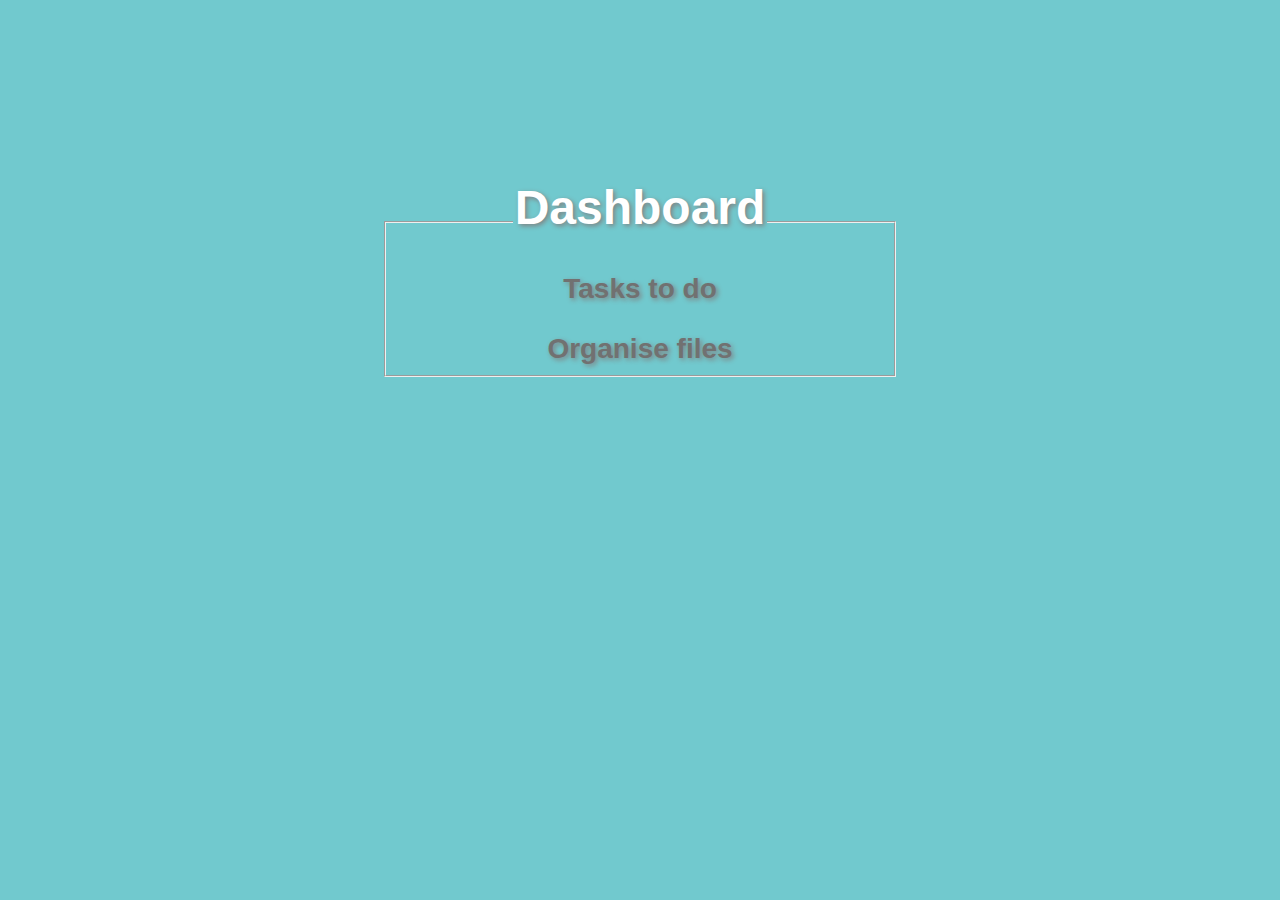
==== Dashboard.html @ ee9ccdb7 "Add files via upload" ====
<html>
    <head>
        <title>Sign In</title>
        <link rel="stylesheet" href="./style1.css" />
    </head>
    <body>
        <div id="particles-js">
            <div class="heading">
            <fieldset>
            <legend><h1 data-test-id="board-title" style="font-size: 48px;">Dashboard</h1><br><br></legend>
            <h6 data-test-id="board-title" style="font-size: 28px;"><a href="Dashboard.html">Tasks to do</a></h6><br><br>
            <h6 data-test-id="board-title" style="font-size: 28px;"><a href="yourFolder.html">Organise files</a></h6>
            </fielset>
    </div>
        </div>
    </body>
</html>
</html>
---- style1.css ----
body {
    margin: 0;
    font-family: -apple-system, BlinkMacSystemFont,
      'Segoe UI', Roboto, Oxygen, Ubuntu, Cantarell,
      'Open Sans', 'Helvetica Neue', sans-serif;
}
.heading {
    position: absolute;
    text-align: center;
    top: 20%;
    width: 100%;
}
.Leftpane {
    padding-left: 5px;
    position: fixed;
    float: left;
}
h1,h6 {
    color: white;
    text-shadow: 2px 2px 5px Gray;
    font-size: 70px;
}
#particles-js {
    background: #71c9ce;
    height: 100vh;
}
.Folders
{
  text-align: center;
  top: 40%;
  width: 100%;
}

h1
 {
  display: block;
  text-align: center;
}

ul {
  list-style-type: none;
  margin: 0;
  padding: 0;
  width: 200px;
  background-color: #f1f1f1;
}

li a {
  display: block;
  color: #000;
  padding: 8px 16px;
  text-decoration: none;
}

/* Change the link color on hover */
li a:hover {
  background-color: #555;
  color: white;
}

html {
  font-size: 100%;
  text-size-adjust: none;
}

a:hover,
a:active {
  outline: 0;
}

fieldset {
  padding: 10px;
  margin-left: 30%;
  margin-right: 30%;
}

button,
input,
select,
textarea {
  font-size: 100%;
  margin: 0;
  vertical-align: middle;
}
button,
input {
  overflow: visible;
  line-height: normal;
}
button::-moz-focus-inner,
input::-moz-focus-inner {
  padding: 0;
  border: 0;
}
button,
input[type='button'],
input[type='reset'],
input[type='submit'] {
  cursor: pointer;
  -webkit-appearance: button;
}
input[type='search'] {
  box-sizing: content-box;
  -webkit-appearance: textfield;
}
input[type='search']::-webkit-search-decoration,
input[type='search']::-webkit-search-cancel-button {
  -webkit-appearance: none;
}
textarea {
  overflow: auto;
  vertical-align: top;
}
body {
  margin: 0;
}
h1, h2, h3, h4, h5, h6 {
  margin: 0;
}
html, body {
  font-family: -apple-system,BlinkMacSystemFont,"Segoe UI",Roboto,Oxygen-Sans,Ubuntu,Cantarell,"Fira Sans","Droid Sans","Helvetica Neue",Helvetica,"ヒラギノ角ゴ Pro W3","Hiragino Kaku Gothic Pro",メイリオ,Meiryo,"ＭＳ Ｐゴシック",Arial,sans-serif,"Apple Color Emoji","Segoe UI Emoji","Segoe UI Symbol";
  color: Gray;
  font-size: 12px;
  height: 100%;
}

body {
  position: relative;
  overflow-y: overlay;
  overflow-x: hidden;
}

input::-ms-clear {
  display: none;
}

a {
  color: #717171;
  font-weight: bold;
  text-decoration: none;
}

button, input, select, textarea {
  font-family: -apple-system,BlinkMacSystemFont,"Segoe UI",Roboto,Oxygen-Sans,Ubuntu,Cantarell,"Fira Sans","Droid Sans","Helvetica Neue",Helvetica,"ヒラギノ角ゴ Pro W3","Hiragino Kaku Gothic Pro",メイリオ,Meiryo,"ＭＳ Ｐゴシック",Arial,sans-serif,"Apple Color Emoji","Segoe UI Emoji","Segoe UI Symbol";
  font-size: 100%;
  vertical-align: middle;
  margin: 0px;
}

.login
{
    position: relative;
    text-align: center;
    top: 40%;
    width: 100%;
}
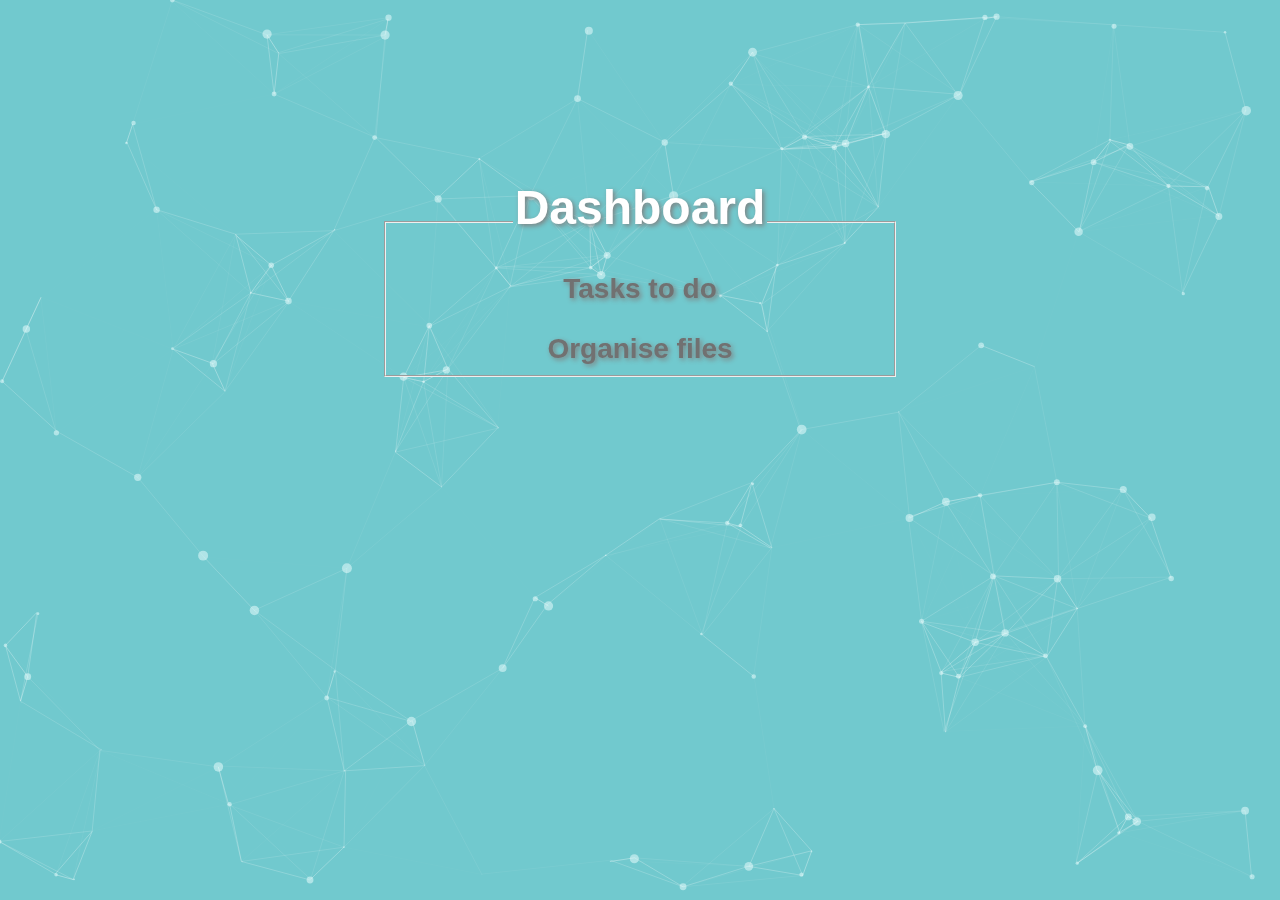
==== commit 6311bb30: "added script file to html" ====
--- a/Dashboard.html
+++ b/Dashboard.html
@@ -13,6 +13,8 @@
             </fielset>
     </div>
         </div>
+        <script src="background/particles.js"></script>
+	      <script src="background/app.js"></script>
     </body>
 </html>
-</html>+</html>
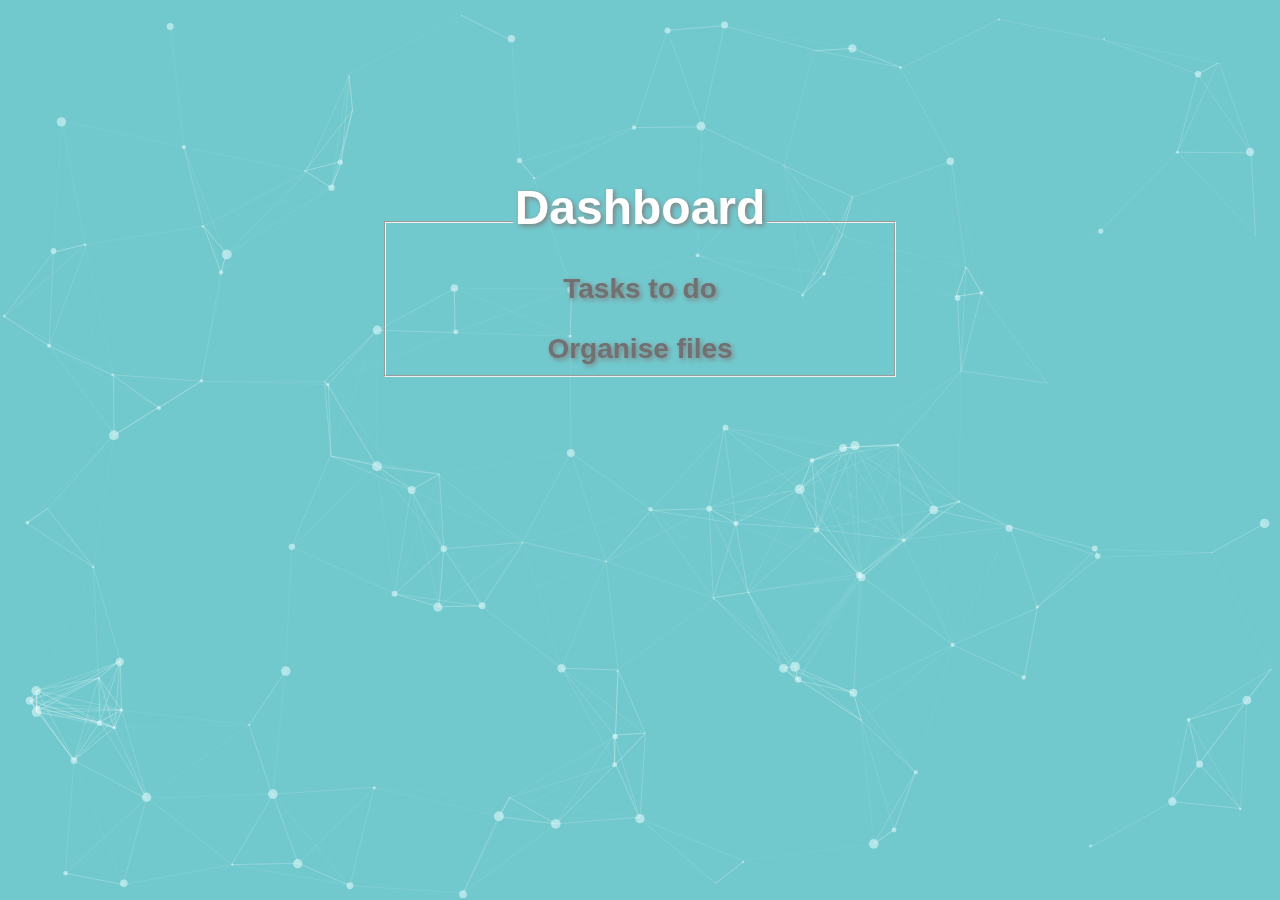
==== commit 8e7c88e8: "Merge branch 'main' of https://github.com/mahjabeen-a/hackathon_project into main" ====
--- a/Dashboard.html
+++ b/Dashboard.html
@@ -1,6 +1,6 @@
 <html>
     <head>
-        <title>Sign In</title>
+        <title>Dashboard</title>
         <link rel="stylesheet" href="./style1.css" />
     </head>
     <body>
@@ -10,7 +10,7 @@
             <legend><h1 data-test-id="board-title" style="font-size: 48px;">Dashboard</h1><br><br></legend>
             <h6 data-test-id="board-title" style="font-size: 28px;"><a href="Dashboard.html">Tasks to do</a></h6><br><br>
             <h6 data-test-id="board-title" style="font-size: 28px;"><a href="yourFolder.html">Organise files</a></h6>
-            </fielset>
+            </fieldset>
     </div>
         </div>
         <script src="background/particles.js"></script>
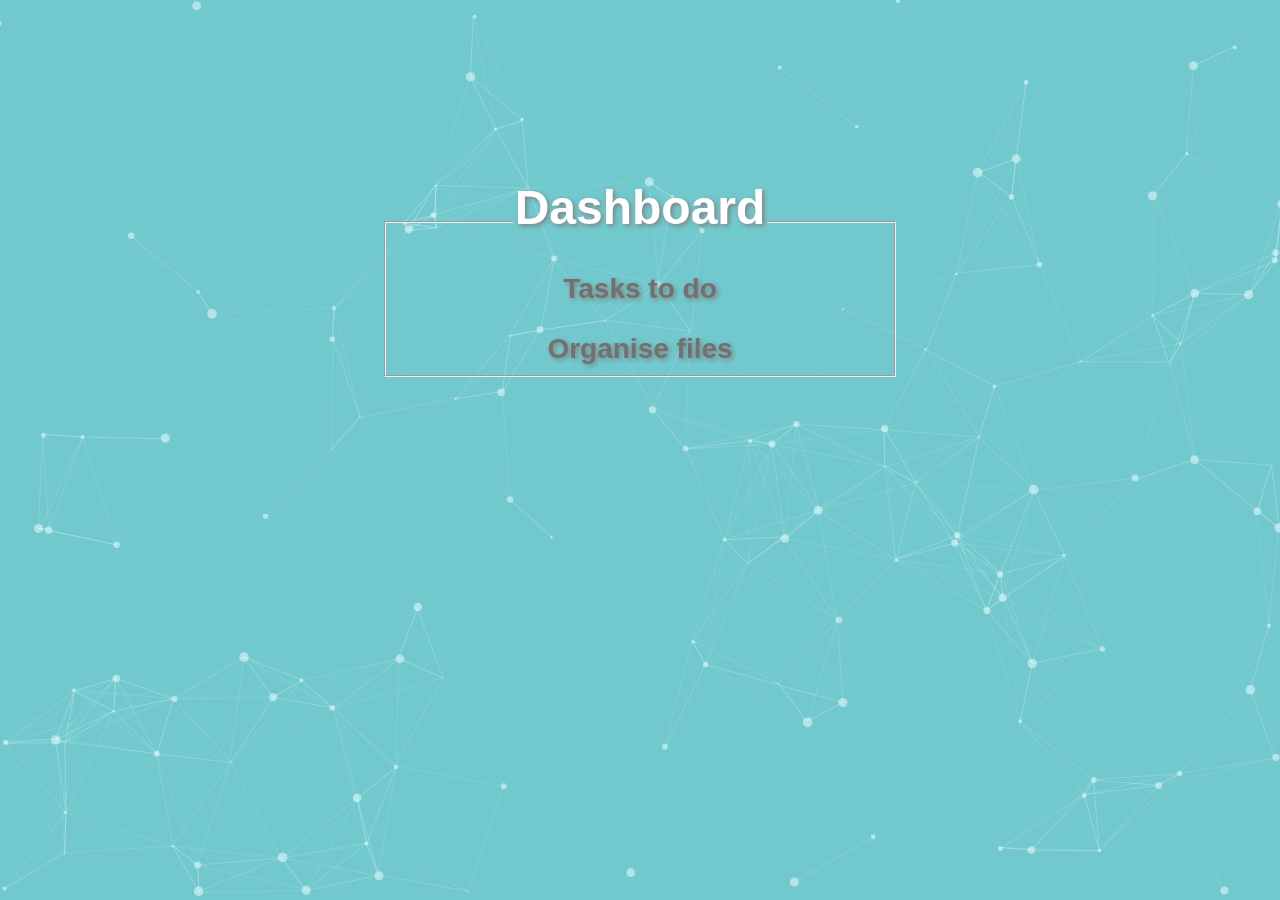
==== commit c95d0ca2: "Add files via upload" ====
--- a/Dashboard.html
+++ b/Dashboard.html
@@ -8,7 +8,7 @@
             <div class="heading">
             <fieldset>
             <legend><h1 data-test-id="board-title" style="font-size: 48px;">Dashboard</h1><br><br></legend>
-            <h6 data-test-id="board-title" style="font-size: 28px;"><a href="Dashboard.html">Tasks to do</a></h6><br><br>
+            <h6 data-test-id="board-title" style="font-size: 28px;"><a href="tasks.html">Tasks to do</a></h6><br><br>
             <h6 data-test-id="board-title" style="font-size: 28px;"><a href="yourFolder.html">Organise files</a></h6>
             </fieldset>
     </div>
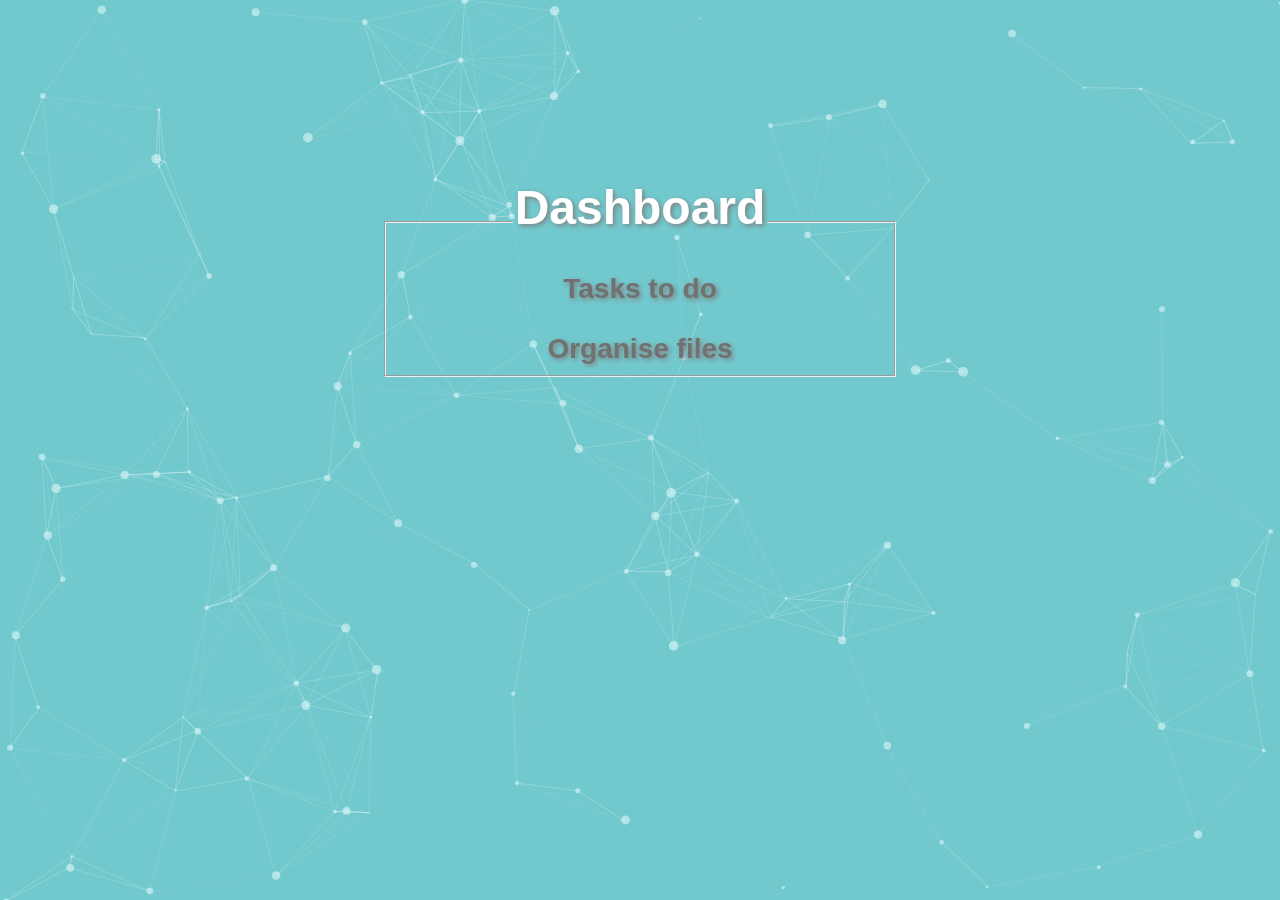
==== commit 6a3c90b5: "updated" ====
--- a/Dashboard.html
+++ b/Dashboard.html
@@ -7,7 +7,8 @@
         <div id="particles-js">
             <div class="heading">
             <fieldset>
-            <legend><h1 data-test-id="board-title" style="font-size: 48px;">Dashboard</h1><br><br></legend>
+      
+                <legend><h1 data-test-id="board-title" style="font-size: 48px;">Dashboard</h1><br><br></legend>
             <h6 data-test-id="board-title" style="font-size: 28px;"><a href="tasks.html">Tasks to do</a></h6><br><br>
             <h6 data-test-id="board-title" style="font-size: 28px;"><a href="yourFolder.html">Organise files</a></h6>
             </fieldset>
